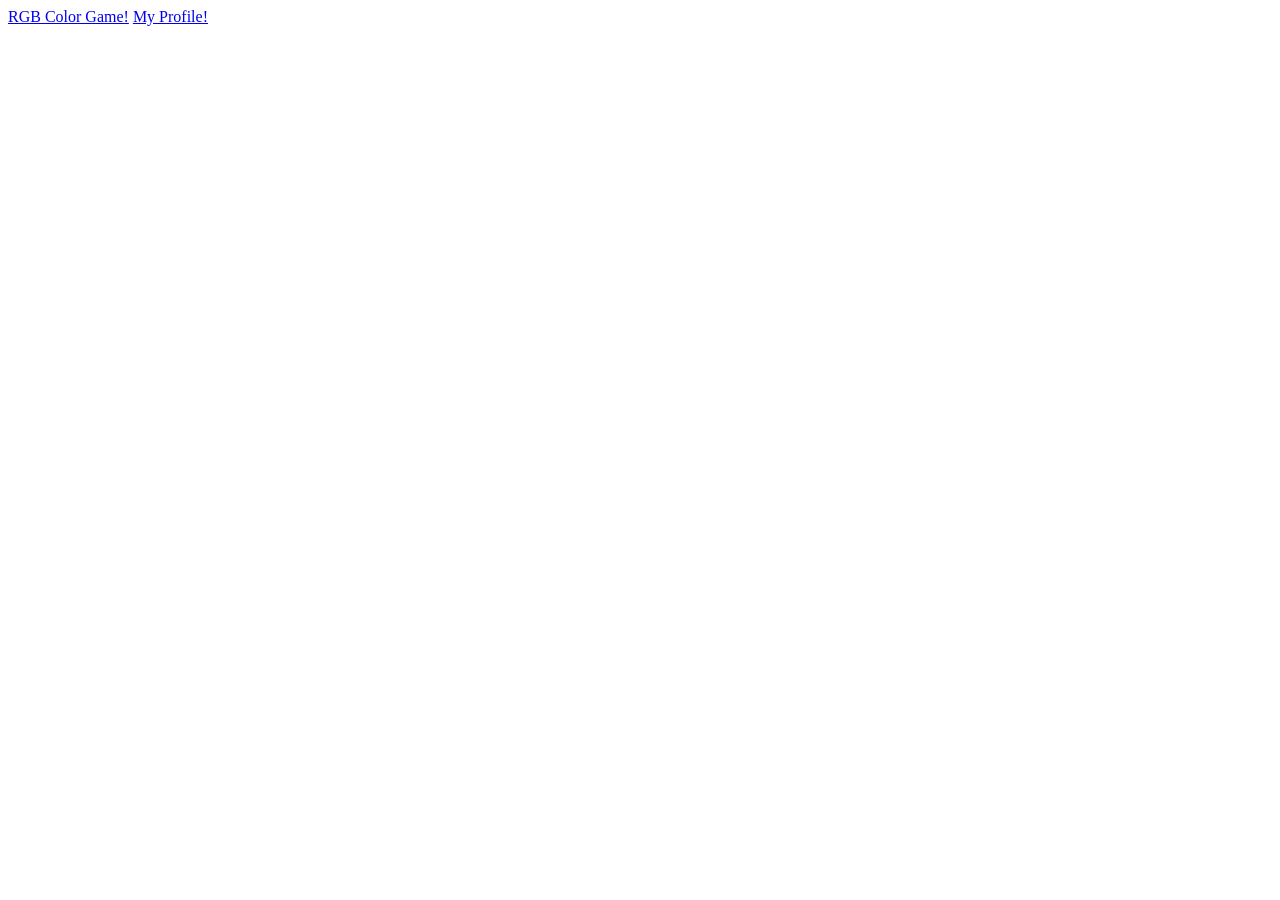
==== index.html @ f54cb13e "add link to resume.html" ====
<!DOCTYPE html>
<html>
<head>
	<title>Mayank Yadav's webpage</title>
</head>
<body>
	<a href = "https://codemayank.github.io/colorgame/colorgame.html">RGB Color Game!</a>
	<a href = "https://codemayank.github.io/resume/resume.html">My Profile!</a>
</body>
</html>
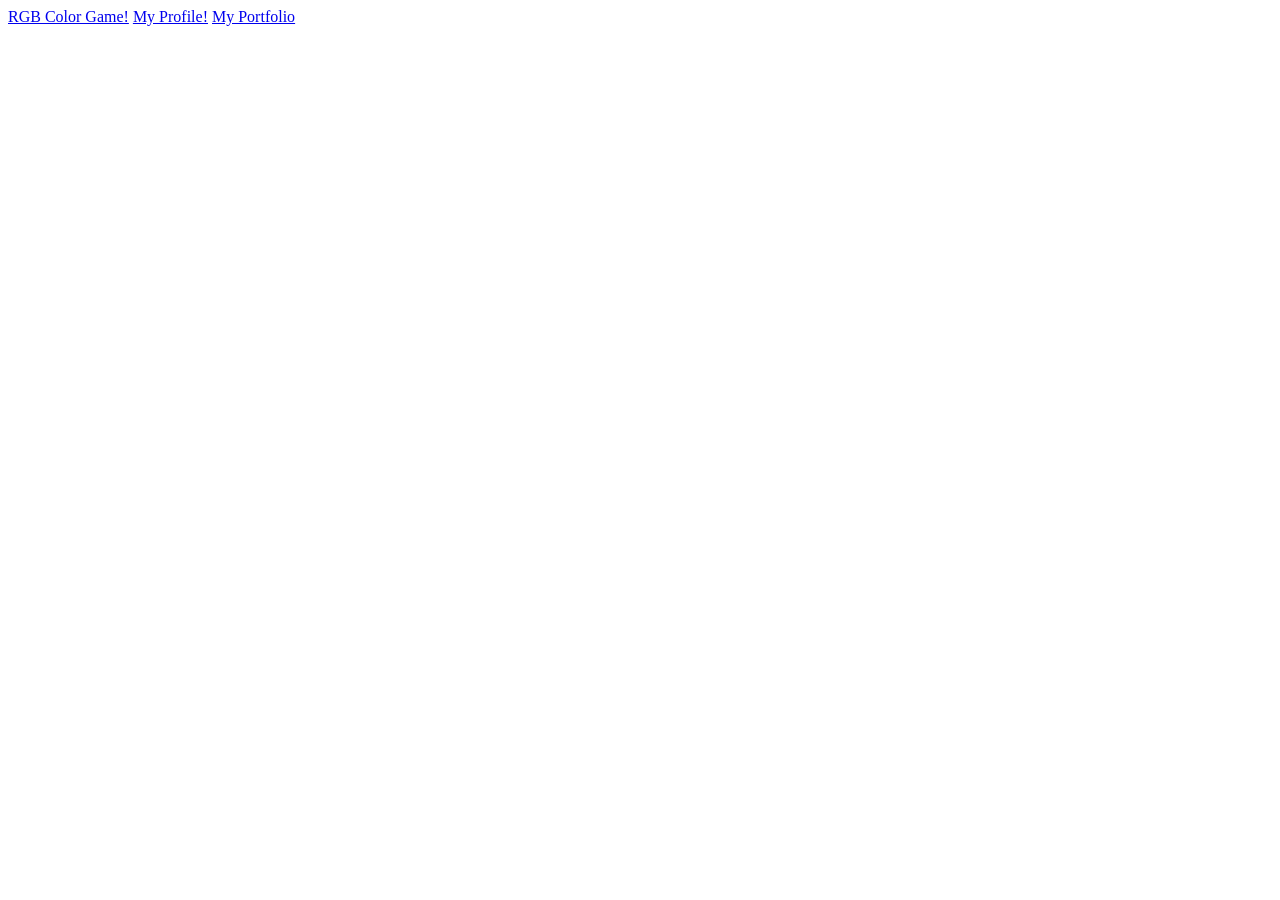
==== commit 4a771aa7: "Add portfolio" ====
--- a/index.html
+++ b/index.html
@@ -6,5 +6,6 @@
 <body>
 	<a href = "https://codemayank.github.io/colorgame/colorgame.html">RGB Color Game!</a>
 	<a href = "https://codemayank.github.io/resume/resume.html">My Profile!</a>
+	<a href = "https://codemayank.github.io/mayank-portfolio/index.html">My Portfolio</a>
 </body>
 </html>
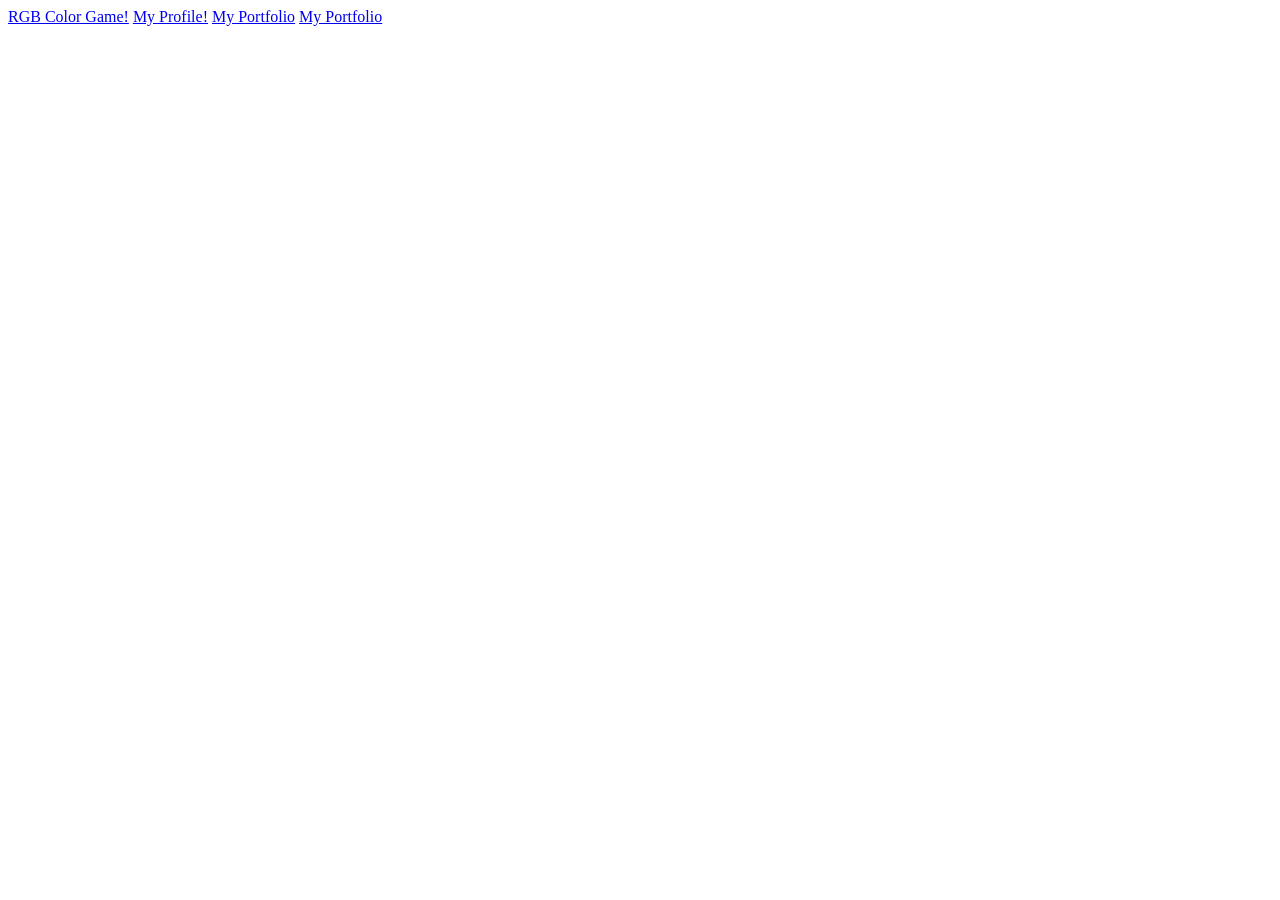
==== commit 31e4f1bb: "Update index.html" ====
--- a/index.html
+++ b/index.html
@@ -7,5 +7,6 @@
 	<a href = "https://codemayank.github.io/colorgame/colorgame.html">RGB Color Game!</a>
 	<a href = "https://codemayank.github.io/resume/resume.html">My Profile!</a>
 	<a href = "https://codemayank.github.io/mayank-portfolio/index.html">My Portfolio</a>
+	<a href = "https://codemayank.github.io/asoiaf-almanac/index.html">My Portfolio</a>
 </body>
 </html>
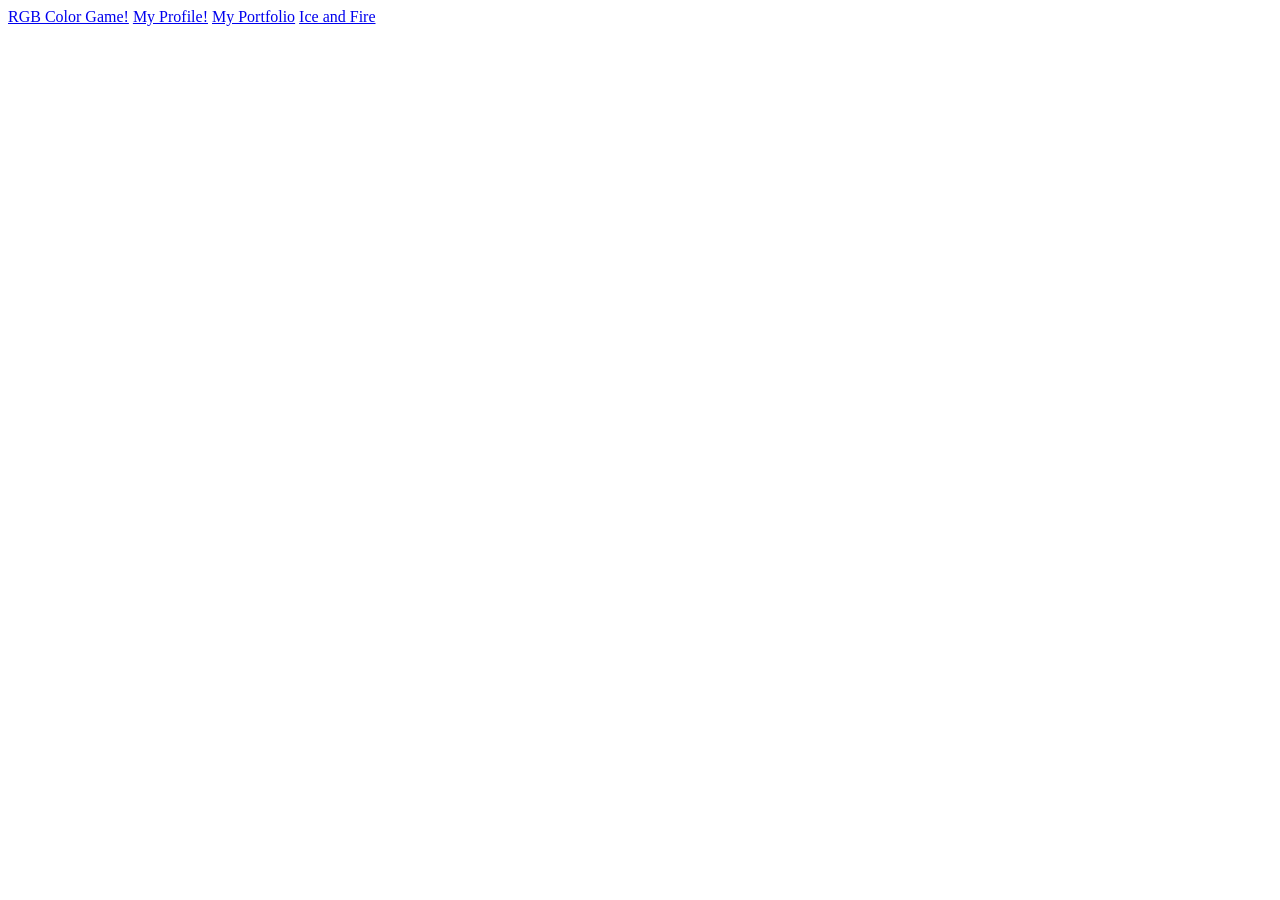
==== commit b7c0f9c4: "Update index.html" ====
--- a/index.html
+++ b/index.html
@@ -7,6 +7,6 @@
 	<a href = "https://codemayank.github.io/colorgame/colorgame.html">RGB Color Game!</a>
 	<a href = "https://codemayank.github.io/resume/resume.html">My Profile!</a>
 	<a href = "https://codemayank.github.io/mayank-portfolio/index.html">My Portfolio</a>
-	<a href = "https://codemayank.github.io/asoiaf-almanac/index.html">My Portfolio</a>
+	<a href = "https://codemayank.github.io/asoiaf-almanac/index.html">Ice and Fire</a>
 </body>
 </html>
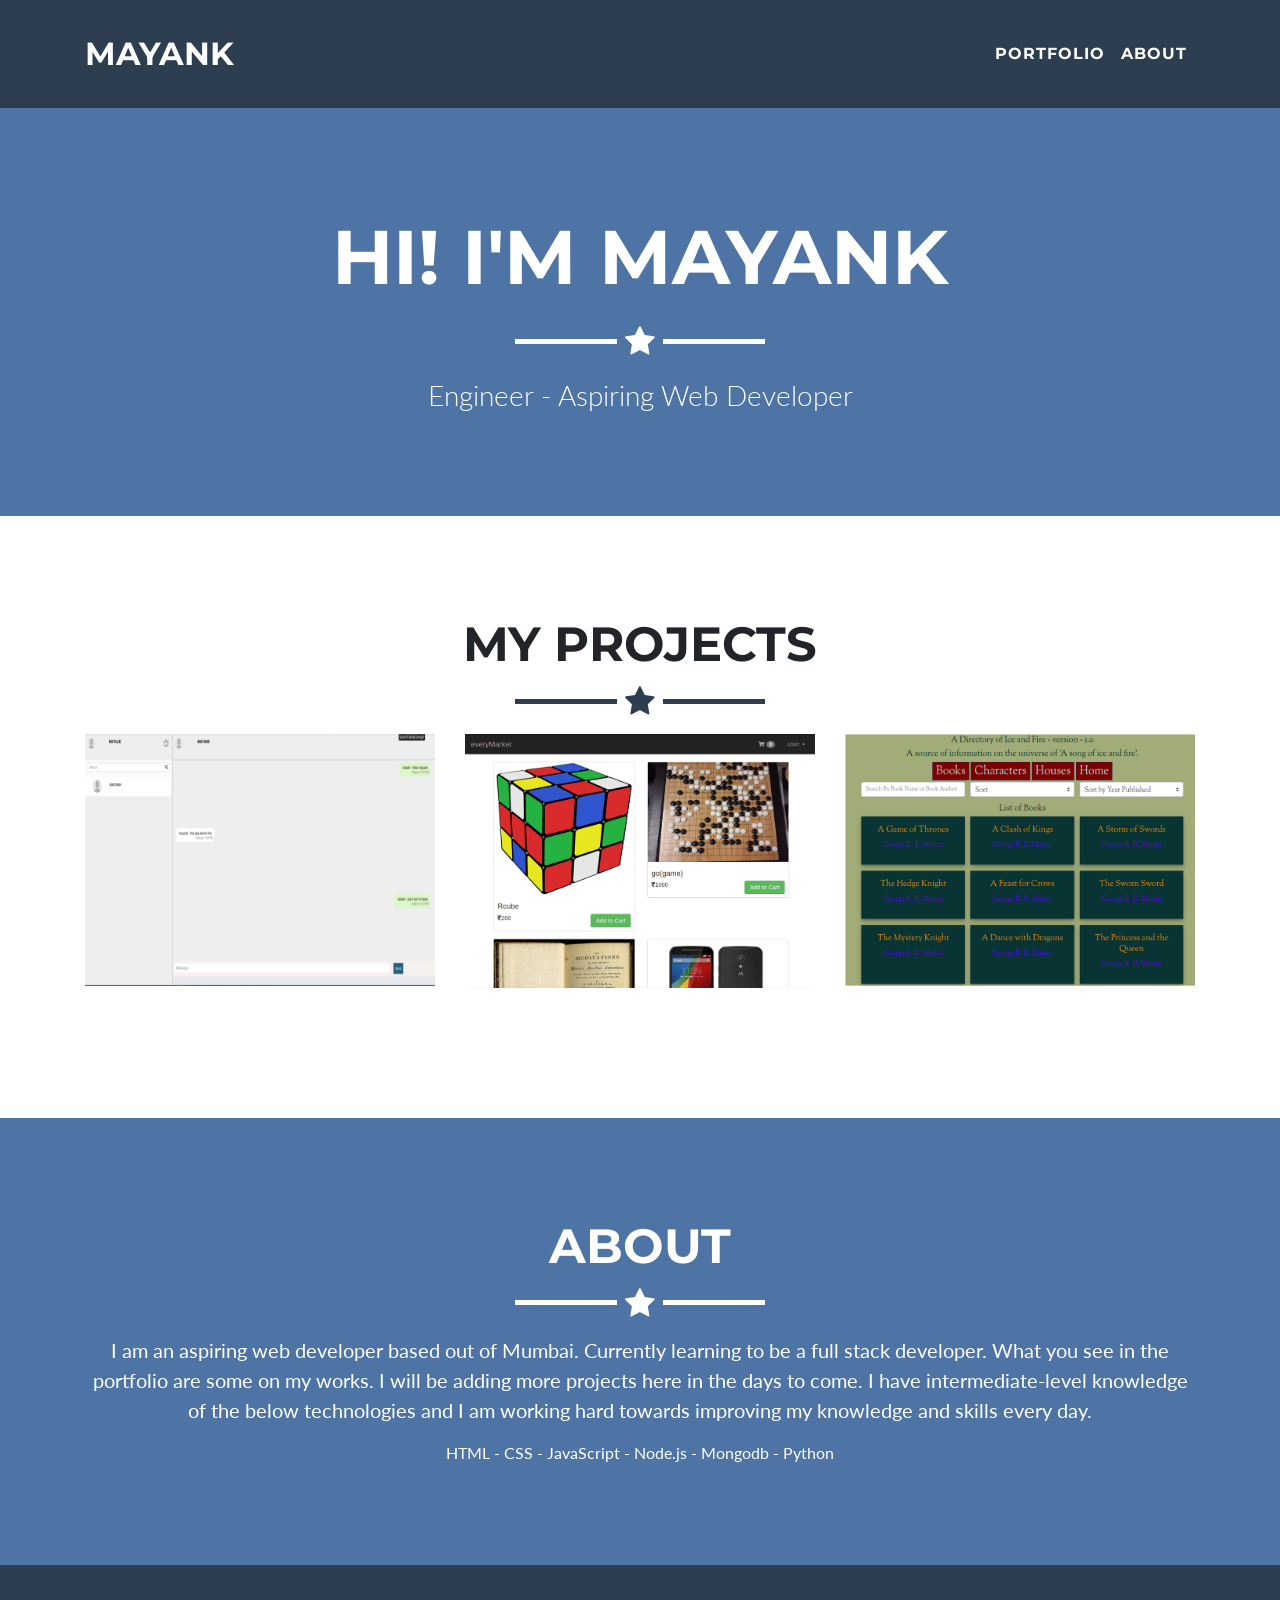
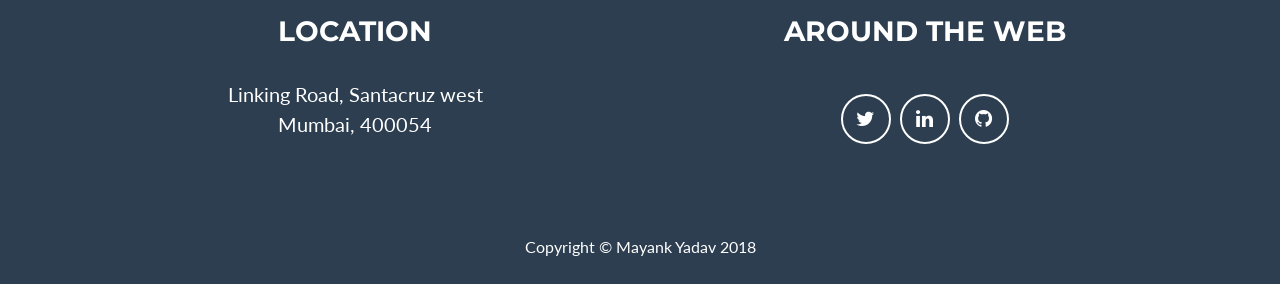
==== commit 06cda91b: "change portfolio" ====
--- a/index.html
+++ b/index.html
@@ -1,12 +1,182 @@
 <!DOCTYPE html>
-<html>
-<head>
-	<title>Mayank Yadav's webpage</title>
-</head>
-<body>
-	<a href = "https://codemayank.github.io/colorgame/colorgame.html">RGB Color Game!</a>
-	<a href = "https://codemayank.github.io/resume/resume.html">My Profile!</a>
-	<a href = "https://codemayank.github.io/mayank-portfolio/index.html">My Portfolio</a>
-	<a href = "https://codemayank.github.io/asoiaf-almanac/index.html">Ice and Fire</a>
-</body>
+<html lang="en">
+
+  <head>
+
+    <meta charset="utf-8">
+    <meta name="viewport" content="width=device-width, initial-scale=1, shrink-to-fit=no">
+    <meta name="description" content="">
+    <meta name="author" content="">
+
+    <title>Mayank Yadav - Portfolio</title>
+
+    <!-- Bootstrap core CSS -->
+    <link href="mayank-portfolio/vendor/bootstrap/css/bootstrap.min.css" rel="stylesheet">
+
+    <!-- Custom fonts for this template -->
+    <link href="mayank-portfolio/vendor/font-awesome/css/font-awesome.min.css" rel="stylesheet" type="text/css">
+    <link href="https://fonts.googleapis.com/css?family=Montserrat:400,700" rel="stylesheet" type="text/css">
+    <link href="https://fonts.googleapis.com/css?family=Lato:400,700,400italic,700italic" rel="stylesheet" type="text/css">
+
+    <!-- Custom styles for this template -->
+    <link href="mayank-portfolio/css/freelancer(1).min.css" rel="stylesheet">
+
+  </head>
+
+  <body id="page-top">
+
+    <!-- Navigation -->
+    <nav class="navbar navbar-expand-lg navbar-light fixed-top" id="mainNav">
+      <div class="container">
+        <a class="navbar-brand js-scroll-trigger" href="#page-top">Mayank</a>
+        <button class="navbar-toggler navbar-toggler-right" type="button" data-toggle="collapse" data-target="#navbarResponsive" aria-controls="navbarResponsive" aria-expanded="false" aria-label="Toggle navigation">
+          <i class="fa fa-bars"></i>
+        </button>
+        <div class="collapse navbar-collapse" id="navbarResponsive">
+          <ul class="navbar-nav ml-auto">
+            <li class="nav-item">
+              <a class="nav-link js-scroll-trigger" href="#portfolio">Portfolio</a>
+            </li>
+            <li class="nav-item">
+              <a class="nav-link js-scroll-trigger" href="#about">About</a>
+            </li>
+          </ul>
+        </div>
+      </div>
+    </nav>
+
+    <!-- Header -->
+    <header class="masthead">
+      <div class="container">
+        <div class="intro-text">
+          <span class="name">Hi! I'm Mayank</span>
+          <hr class="star-light">
+          <span class="skills">Engineer - Aspiring Web Developer</span>
+        </div>
+      </div>
+    </header>
+
+    <!-- Portfolio Grid Section -->
+    <section id="portfolio">
+      <div class="container">
+        <h2 class="text-center">My Projects</h2>
+        <hr class="star-primary">
+        <div class="row">
+          <div class="col-sm-4 portfolio-item">
+            <a class="portfolio-link" href="https://gentle-badlands-63404.herokuapp.com">
+              <div class="caption">
+                <div class="caption-content">
+                  <p>Conversations - Real Time Chat App</p>
+                  <span class="skills">Node.js - Mongodb - Socket.io - Angular.js</span>
+                </div>
+              </div>
+              <img class="img-fluid" src="mayank-portfolio/img/portfolio/Conversations.png" alt="conversations">
+            </a>
+          </div>
+          <div class="col-sm-4 portfolio-item">
+            <a class="portfolio-link" href="https://dry-inlet-22335.herokuapp.com/">
+              <div class="caption">
+                <div class="caption-content">
+                    <p>everyMarket - e-commerce Website</p>
+                    <span class="skills">Node.js - Mongodb - ejs</span>
+                </div>
+              </div>
+              <img class="img-fluid" src="mayank-portfolio/img/portfolio/everyMarket.png" alt="everyMarket">
+            </a>
+          </div>
+          <div class="col-sm-4 portfolio-item">
+            <a class="portfolio-link" href="https://codemayank.github.io/asoiaf-almanac/index.html">
+              <div class="caption">
+                <div class="caption-content">
+                    <p>Directory of 'A Song of Ice and Fire'</p>
+                    <span class="skills">Angular.js - HTML - CSS</span>
+                </div>
+              </div>
+              <img class="img-fluid" src="mayank-portfolio/img/portfolio/asoiaf.png" alt="asoaif">
+            </a>
+          </div>
+        </div>
+      </div>
+    </section>
+
+    <!-- About Section -->
+    <section class="success" id="about">
+      <div class="container">
+        <h2 class="text-center">About</h2>
+        <hr class="star-light">
+        <div class="row">
+          <div class="col-lg-12 justify text-center">
+            <p>I am an aspiring web developer based out of Mumbai. Currently learning to be a full stack developer. What you see in the portfolio are some on my works. I will be adding more projects here in the days to come. I have intermediate-level knowledge of the below technologies and I am working hard towards improving my knowledge and skills every day.</p>
+            <span class="skills">HTML - CSS - JavaScript - Node.js - Mongodb - Python</span>
+          </div>
+        </div>
+      </div>
+    </section>
+
+    <!-- Footer -->
+    <footer class="text-center">
+      <div class="footer-above">
+        <div class="container">
+          <div class="row">
+            <div class="footer-col col-md-6">
+              <h3>Location</h3>
+              <p>Linking Road, Santacruz west
+                <br>Mumbai, 400054</p>
+            </div>
+            <div class="footer-col col-md-6">
+              <h3>Around the Web</h3>
+              <ul class="list-inline">
+                <li class="list-inline-item">
+                  <a class="btn-social btn-outline" href="https://twitter.com/ma112">
+                    <i class="fa fa-fw fa-twitter"></i>
+                  </a>
+                </li>
+                <li class="list-inline-item">
+                  <a class="btn-social btn-outline" href="https://www.linkedin.com/in/mayank-yadav-a9493b34">
+                    <i class="fa fa-fw fa-linkedin"></i>
+                  </a>
+                </li>
+                <li class="list-inline-item">
+                  <a class="btn-social btn-outline" href="https://github.com/codemayank">
+                    <i class="fa fa-fw fa-github"></i>
+                  </a>
+                </li>
+              </ul>
+            </div>
+        </div>
+      </div>
+      <div class="footer-below">
+        <div class="container">
+          <div class="row">
+            <div class="col-lg-12">
+              Copyright &copy; Mayank Yadav 2018
+            </div>
+          </div>
+        </div>
+      </div>
+    </footer>
+
+    <!-- Scroll to Top Button (Only visible on small and extra-small screen sizes) -->
+    <div class="scroll-top d-lg-none">
+      <a class="btn btn-primary js-scroll-trigger" href="#page-top">
+        <i class="fa fa-chevron-up"></i>
+      </a>
+    </div>
+
+    <!-- Bootstrap core JavaScript -->
+    <script src="mayank-portfolio/vendor/jquery/jquery.min.js"></script>
+    <script src="mayank-portfolio/vendor/bootstrap/js/bootstrap.bundle.min.js"></script>
+
+    <!-- Plugin JavaScript -->
+    <script src="mayank-portfolio/vendor/jquery-easing/jquery.easing.min.js"></script>
+
+    <!-- Contact Form JavaScript -->
+    <script src="mayank-portfolio/js/jqBootstrapValidation.js"></script>
+    <script src="mayank-portfolio/js/contact_me.js"></script>
+
+    <!-- Custom scripts for this template -->
+    <script src="mayank-portfolio/js/freelancer.min.js"></script>
+
+  </body>
+
 </html>
--- a/mayank-portfolio/css/freelancer(1).min.css
+++ b/mayank-portfolio/css/freelancer(1).min.css
@@ -0,0 +1,5 @@
+/*!
+ * Start Bootstrap - Freelancer v4.0.0-beta.2 (https://startbootstrap.com/template-overviews/freelancer)
+ * Copyright 2013-2017 Start Bootstrap
+ * Licensed under MIT (https://github.com/BlackrockDigital/startbootstrap-freelancer/blob/master/LICENSE)
+ */body{font-family:Lato,'Helvetica Neue',Helvetica,Arial,sans-serif;overflow-x:hidden}p{font-size:20px}p.small{font-size:16px}a,a.active,a:active,a:focus,a:hover{color:#25B7FF;outline:0}h1,h2,h3,h4,h5,h6{font-family:Montserrat,'Helvetica Neue',Helvetica,Arial,sans-serif;font-weight:700;text-transform:uppercase}hr.star-light,hr.star-primary{max-width:250px;margin:25px auto 30px;padding:0;text-align:center;border:none;border-top:solid 5px}hr.star-light:after,hr.star-primary:after{font-family:FontAwesome;font-size:2em;position:relative;top:-.8em;display:inline-block;padding:0 .25em;content:'\f005'}#mainNav,header.masthead .intro-text .name{font-family:Montserrat,'Helvetica Neue',Helvetica,Arial,sans-serif;font-weight:700;text-transform:uppercase}hr.star-light{border-color:#fff}hr.star-light:after{color:#fff;background-color:#4E74A6}hr.star-primary{border-color:#2C3E50}hr.star-primary:after{color:#2C3E50;background-color:#fff}#mainNav .navbar-brand.active,#mainNav .navbar-brand:active,#mainNav .navbar-brand:focus,#mainNav .navbar-brand:hover,#mainNav .navbar-nav li.nav-item a.nav-link,section.success{color:#fff}.img-centered{margin:0 auto}section{padding:100px 0}section h2{font-size:3em;margin:0}section.success{background:#4E74A6}@media (max-width:767px){section{padding:75px 0}section.first{padding-top:75px}}.scroll-top{position:fixed;z-index:1049;right:2%;bottom:2%;width:50px;height:50px}.scroll-top .btn{font-size:16px;line-height:28px;width:50px;height:50px;text-align:center;border-radius:100%}.scroll-top .btn:focus{outline:0}#mainNav{border:none;background:#2C3E50}#mainNav a:focus{outline:0}#mainNav .navbar-brand{font-size:1.1rem;color:#fff}#mainNav .navbar-nav{letter-spacing:1px}#mainNav .navbar-nav li.nav-item a.nav-link:hover{color:#4E74A6;outline:0}#mainNav .navbar-nav li.nav-item a.nav-link:active,#mainNav .navbar-nav li.nav-item a.nav-link:focus{color:#fff}#mainNav .navbar-toggler{font-size:14px;padding:11px;text-transform:uppercase;color:#fff;border-color:#fff}#mainNav .navbar-toggler:focus,#mainNav .navbar-toggler:hover{color:#fff;border-color:#4E74A6;background-color:#4E74A6}@media (min-width:992px){#mainNav{padding-top:25px;padding-bottom:25px;-webkit-transition:padding-top .3s,padding-bottom .3s;-moz-transition:padding-top .3s,padding-bottom .3s;transition:padding-top .3s,padding-bottom .3s}#mainNav .navbar-brand{font-size:2em;-webkit-transition:all .3s;-moz-transition:all .3s;transition:all .3s}#mainNav .navbar-nav>li.nav-item>a.nav-link.active{color:#fff;border-radius:3px;background:#25B7FF}#mainNav .navbar-nav>li.nav-item>a.nav-link.active:active,#mainNav .navbar-nav>li.nav-item>a.nav-link.active:focus,#mainNav .navbar-nav>li.nav-item>a.nav-link.active:hover{color:#fff;background:#25B7FF}#mainNav.navbar-shrink{padding-top:10px;padding-bottom:10px}#mainNav.navbar-shrink .navbar-brand{font-size:1.5em}}header.masthead{padding-top:100px;padding-bottom:50px;text-align:center;color:#fff;background:#4E74A6}header.masthead img{display:block;margin:0 auto 20px}header.masthead .intro-text .name{font-size:2em; display:block}header.masthead .intro-text .skills{font-size:1.25em;font-weight:300}@media (min-width:768px){header.masthead{padding-top:200px;padding-bottom:100px}header.masthead .intro-text .name{font-size:4.75em}header.masthead .intro-text .skills{font-size:1.75em}}#portfolio .portfolio-item{right:0;margin:0 0 15px}#portfolio .portfolio-item .portfolio-link{position:relative;display:block;max-width:400px;margin:0 auto;cursor:pointer}#portfolio .portfolio-item .portfolio-link .caption{position:absolute;width:100%;height:100%;-webkit-transition:all ease .5s;-moz-transition:all ease .5s;transition:all ease .5s;opacity:0;background:rgba(24,188,156,.9)}#portfolio .portfolio-item .portfolio-link .caption:hover{opacity:1}#portfolio .portfolio-item .portfolio-link .caption .caption-content{font-size:20px;position:absolute;top:50%;width:100%;height:20px;margin-top:-12px;text-align:center;color:#fff}#portfolio .portfolio-item .portfolio-link .caption .caption-content i{margin-top:-12px}#portfolio .portfolio-item .portfolio-link .caption .caption-content h3,#portfolio .portfolio-item .portfolio-link .caption .caption-content h4{margin:0}#portfolio *{z-index:2}@media (min-width:767px){#portfolio .portfolio-item{margin:0 0 30px}}.portfolio-modal .modal-dialog{max-width:100%;min-height:100%;margin:0;padding:0;text-align:center;border:none;border-radius:0;background-clip:border-box;-webkit-box-shadow:none;box-shadow:none}.portfolio-modal .modal-dialog .modal-content{padding:100px 0;border:0;border-radius:0}.portfolio-modal .modal-dialog .modal-content h2{font-size:3em;margin:0}.portfolio-modal .modal-dialog .modal-content img{margin-bottom:30px}.portfolio-modal .modal-dialog .modal-content .item-details{margin:30px 0}.portfolio-modal .close-modal{position:absolute;top:25px;right:25px;width:75px;height:75px;cursor:pointer;background-color:transparent}.portfolio-modal .close-modal:hover{opacity:.3}.portfolio-modal .close-modal .lr{z-index:1051;width:1px;height:75px;margin-left:35px;-webkit-transform:rotate(45deg);-ms-transform:rotate(45deg);transform:rotate(45deg);background-color:#2C3E50}.portfolio-modal .close-modal .lr .rl{z-index:1052;width:1px;height:75px;-webkit-transform:rotate(90deg);-ms-transform:rotate(90deg);transform:rotate(90deg);background-color:#2C3E50}.portfolio-modal .modal-backdrop{display:none;opacity:0}.floating-label-form-group{position:relative;margin-bottom:0;padding-bottom:.5em;border-bottom:1px solid #eee}.floating-label-form-group input,.floating-label-form-group textarea{font-size:1.5em;position:relative;z-index:1;padding-right:0;padding-left:0;resize:none;border:none;border-radius:0;background:0 0;box-shadow:none!important}.floating-label-form-group label{font-size:.85em;line-height:1.764705882em;position:relative;z-index:0;top:2em;display:block;margin:0;-webkit-transition:top .3s ease,opacity .3s ease;-moz-transition:top .3s ease,opacity .3s ease;-ms-transition:top .3s ease,opacity .3s ease;transition:top .3s ease,opacity .3s ease;vertical-align:middle;vertical-align:baseline;opacity:0}.floating-label-form-group:not(:first-child){padding-left:14px;border-left:1px solid #eee}.floating-label-form-group-with-value label{top:0;opacity:1}.floating-label-form-group-with-focus label{color:#18BC9C}form .row:first-child .floating-label-form-group{border-top:1px solid #eee}footer{color:#fff}footer h3{margin-bottom:30px}footer .footer-above{padding-top:50px;background-color:#2C3E50}footer .footer-col{margin-bottom:50px}footer .footer-below{padding:25px 0;background-color:#2c3e50}.btn-outline{font-size:20px;margin-top:15px;transition:all .3s ease-in-out;color:#fff;border:2px solid #fff;background:0 0}.btn-outline.active,.btn-outline:active,.btn-outline:focus,.btn-outline:hover{color:#18BC9C;border:2px solid #fff;background:#fff}.btn-primary.active,.btn-primary:active,.btn-success.active,.btn-success:active,.open>.btn-primary.dropdown-toggle,.open>.btn-success.dropdown-toggle{background-image:none}.btn-primary{font-weight:700;color:#fff;border-color:#2C3E50;background-color:#2C3E50}.btn-primary.focus,.btn-primary:focus{color:#fff;border-color:#000;background-color:#1a252f}.btn-primary.active,.btn-primary:active,.btn-primary:hover,.open>.btn-primary.dropdown-toggle{color:#fff;border-color:#161f29;background-color:#1a252f}.btn-primary.active.focus,.btn-primary.active:focus,.btn-primary.active:hover,.btn-primary:active.focus,.btn-primary:active:focus,.btn-primary:active:hover,.open>.btn-primary.dropdown-toggle.focus,.open>.btn-primary.dropdown-toggle:focus,.open>.btn-primary.dropdown-toggle:hover{color:#fff;border-color:#000;background-color:#0d1318}.btn-primary.disabled.focus,.btn-primary.disabled:focus,.btn-primary.disabled:hover,.btn-primary[disabled].focus,.btn-primary[disabled]:focus,.btn-primary[disabled]:hover,fieldset[disabled] .btn-primary.focus,fieldset[disabled] .btn-primary:focus,fieldset[disabled] .btn-primary:hover{border-color:#2C3E50;background-color:#2C3E50}.btn-primary .badge{color:#2C3E50;background-color:#fff}.btn-success{font-weight:700;color:#fff;border-color:#18BC9C;background-color:#18BC9C}.btn-success.focus,.btn-success:focus{color:#fff;border-color:#0a4b3e;background-color:#128f76}.btn-success.active,.btn-success:active,.btn-success:hover,.open>.btn-success.dropdown-toggle{color:#fff;border-color:#11866f;background-color:#128f76}.btn-success.active.focus,.btn-success.active:focus,.btn-success.active:hover,.btn-success:active.focus,.btn-success:active:focus,.btn-success:active:hover,.open>.btn-success.dropdown-toggle.focus,.open>.btn-success.dropdown-toggle:focus,.open>.btn-success.dropdown-toggle:hover{color:#fff;border-color:#0a4b3e;background-color:#0e6f5c}.btn-success.disabled.focus,.btn-success.disabled:focus,.btn-success.disabled:hover,.btn-success[disabled].focus,.btn-success[disabled]:focus,.btn-success[disabled]:hover,fieldset[disabled] .btn-success.focus,fieldset[disabled] .btn-success:focus,fieldset[disabled] .btn-success:hover{border-color:#18BC9C;background-color:#18BC9C}.btn-success .badge{color:#18BC9C;background-color:#fff}.btn-social{font-size:20px;line-height:45px;display:inline-block;width:50px;height:50px;text-align:center;border:2px solid #fff;border-radius:100%}.btn.active,.btn:active,.btn:focus{outline:0}
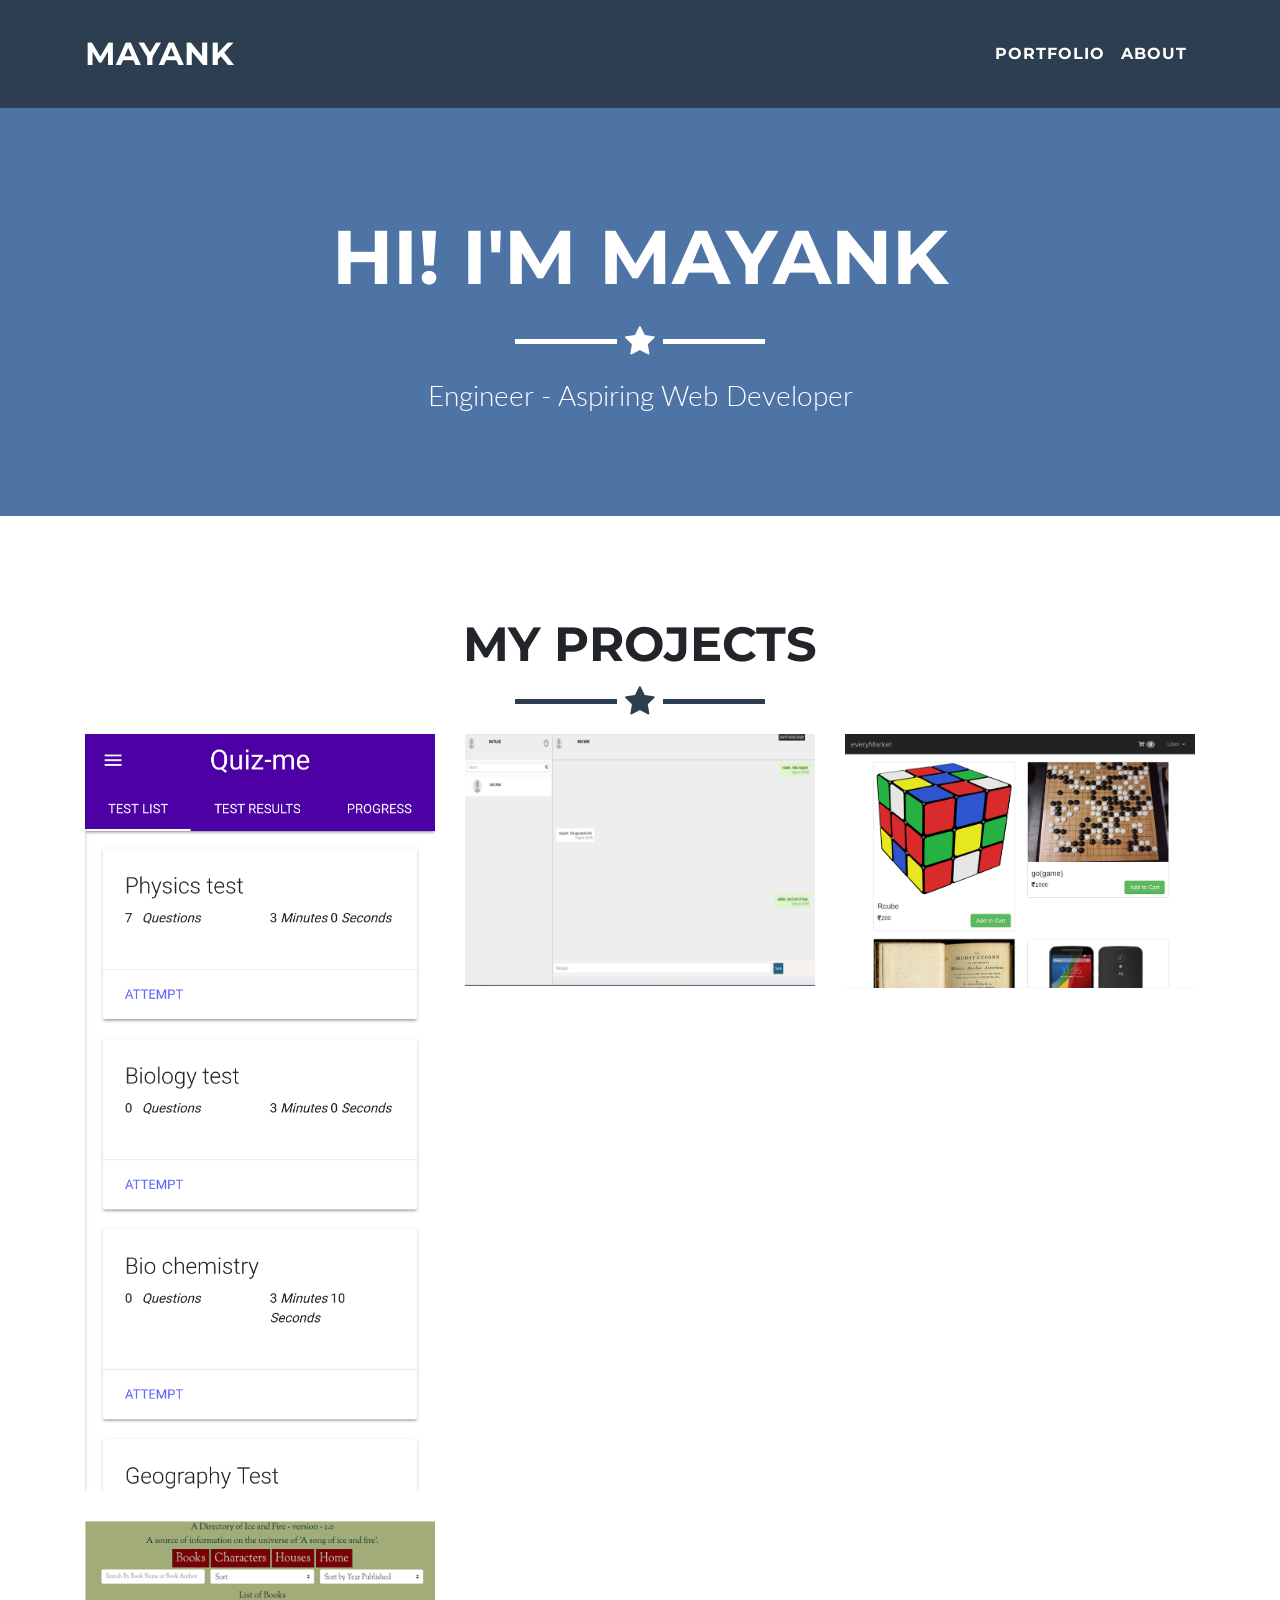
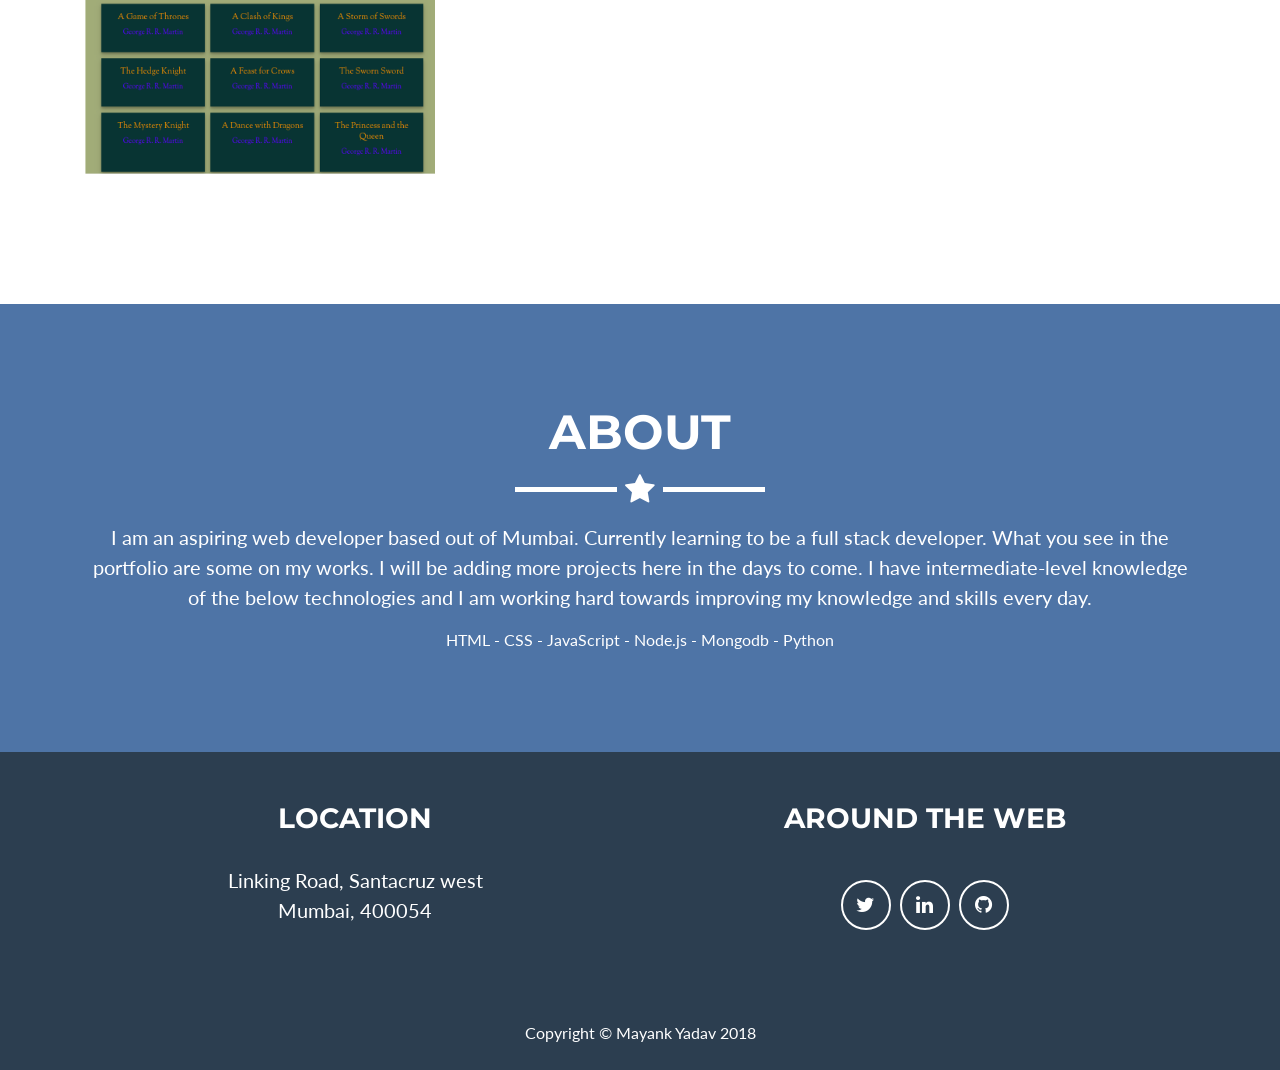
==== commit b221b4c8: "add link to Quiz-me" ====
--- a/index.html
+++ b/index.html
@@ -1,148 +1,162 @@
 <!DOCTYPE html>
 <html lang="en">
 
-  <head>
+<head>
 
-    <meta charset="utf-8">
-    <meta name="viewport" content="width=device-width, initial-scale=1, shrink-to-fit=no">
-    <meta name="description" content="">
-    <meta name="author" content="">
+  <meta charset="utf-8">
+  <meta name="viewport" content="width=device-width, initial-scale=1, shrink-to-fit=no">
+  <meta name="description" content="">
+  <meta name="author" content="">
 
-    <title>Mayank Yadav - Portfolio</title>
+  <title>Mayank Yadav - Portfolio</title>
 
-    <!-- Bootstrap core CSS -->
-    <link href="mayank-portfolio/vendor/bootstrap/css/bootstrap.min.css" rel="stylesheet">
+  <!-- Bootstrap core CSS -->
+  <link href="mayank-portfolio/vendor/bootstrap/css/bootstrap.min.css" rel="stylesheet">
 
-    <!-- Custom fonts for this template -->
-    <link href="mayank-portfolio/vendor/font-awesome/css/font-awesome.min.css" rel="stylesheet" type="text/css">
-    <link href="https://fonts.googleapis.com/css?family=Montserrat:400,700" rel="stylesheet" type="text/css">
-    <link href="https://fonts.googleapis.com/css?family=Lato:400,700,400italic,700italic" rel="stylesheet" type="text/css">
+  <!-- Custom fonts for this template -->
+  <link href="mayank-portfolio/vendor/font-awesome/css/font-awesome.min.css" rel="stylesheet" type="text/css">
+  <link href="https://fonts.googleapis.com/css?family=Montserrat:400,700" rel="stylesheet" type="text/css">
+  <link href="https://fonts.googleapis.com/css?family=Lato:400,700,400italic,700italic" rel="stylesheet" type="text/css">
 
-    <!-- Custom styles for this template -->
-    <link href="mayank-portfolio/css/freelancer(1).min.css" rel="stylesheet">
+  <!-- Custom styles for this template -->
+  <link href="mayank-portfolio/css/freelancer(1).min.css" rel="stylesheet">
 
-  </head>
+</head>
 
-  <body id="page-top">
+<body id="page-top">
 
-    <!-- Navigation -->
-    <nav class="navbar navbar-expand-lg navbar-light fixed-top" id="mainNav">
-      <div class="container">
-        <a class="navbar-brand js-scroll-trigger" href="#page-top">Mayank</a>
-        <button class="navbar-toggler navbar-toggler-right" type="button" data-toggle="collapse" data-target="#navbarResponsive" aria-controls="navbarResponsive" aria-expanded="false" aria-label="Toggle navigation">
-          <i class="fa fa-bars"></i>
-        </button>
-        <div class="collapse navbar-collapse" id="navbarResponsive">
-          <ul class="navbar-nav ml-auto">
-            <li class="nav-item">
-              <a class="nav-link js-scroll-trigger" href="#portfolio">Portfolio</a>
-            </li>
-            <li class="nav-item">
-              <a class="nav-link js-scroll-trigger" href="#about">About</a>
-            </li>
-          </ul>
+  <!-- Navigation -->
+  <nav class="navbar navbar-expand-lg navbar-light fixed-top" id="mainNav">
+    <div class="container">
+      <a class="navbar-brand js-scroll-trigger" href="#page-top">Mayank</a>
+      <button class="navbar-toggler navbar-toggler-right" type="button" data-toggle="collapse" data-target="#navbarResponsive"
+        aria-controls="navbarResponsive" aria-expanded="false" aria-label="Toggle navigation">
+        <i class="fa fa-bars"></i>
+      </button>
+      <div class="collapse navbar-collapse" id="navbarResponsive">
+        <ul class="navbar-nav ml-auto">
+          <li class="nav-item">
+            <a class="nav-link js-scroll-trigger" href="#portfolio">Portfolio</a>
+          </li>
+          <li class="nav-item">
+            <a class="nav-link js-scroll-trigger" href="#about">About</a>
+          </li>
+        </ul>
+      </div>
+    </div>
+  </nav>
+
+  <!-- Header -->
+  <header class="masthead">
+    <div class="container">
+      <div class="intro-text">
+        <span class="name">Hi! I'm Mayank</span>
+        <hr class="star-light">
+        <span class="skills">Engineer - Aspiring Web Developer</span>
+      </div>
+    </div>
+  </header>
+
+  <!-- Portfolio Grid Section -->
+  <section id="portfolio">
+    <div class="container">
+      <h2 class="text-center">My Projects</h2>
+      <hr class="star-primary">
+      <div class="row">
+        <div class="col-sm-4 portfolio-item">
+          <a class="portfolio-link" href="https://secure-shelf-28402.herokuapp.com/#!/">
+            <div class="caption">
+              <div class="caption-content">
+                <p>Quiz me- Real Time Test Taking app.</p>
+                <span class="skills">Node.js - Mongodb - Socket.io - Angular.js-MaterializeCSS</span>
+              </div>
+            </div>
+            <img class="img-fluid" src="./mayank-portfolio/img/portfolio/Quiz-me.png" alt="conversations" width="900" height="650">
+          </a>
+        </div>
+        <div class="col-sm-4 portfolio-item">
+          <a class="portfolio-link" href="https://gentle-badlands-63404.herokuapp.com">
+            <div class="caption">
+              <div class="caption-content">
+                <p>Conversations - Real Time Chat App</p>
+                <span class="skills">Node.js - Mongodb - Socket.io - Angular.js</span>
+              </div>
+            </div>
+            <img class="img-fluid" src="mayank-portfolio/img/portfolio/Conversations.png" alt="conversations">
+          </a>
+        </div>
+        <div class="col-sm-4 portfolio-item">
+          <a class="portfolio-link" href="https://dry-inlet-22335.herokuapp.com/">
+            <div class="caption">
+              <div class="caption-content">
+                <p>everyMarket - e-commerce Website</p>
+                <span class="skills">Node.js - Mongodb - ejs</span>
+              </div>
+            </div>
+            <img class="img-fluid" src="mayank-portfolio/img/portfolio/everyMarket.png" alt="everyMarket">
+          </a>
+        </div>
+        <div class="col-sm-4 portfolio-item">
+          <a class="portfolio-link" href="https://codemayank.github.io/asoiaf-almanac/index.html">
+            <div class="caption">
+              <div class="caption-content">
+                <p>Directory of 'A Song of Ice and Fire'</p>
+                <span class="skills">Angular.js - HTML - CSS</span>
+              </div>
+            </div>
+            <img class="img-fluid" src="mayank-portfolio/img/portfolio/asoiaf.png" alt="asoaif">
+          </a>
         </div>
       </div>
-    </nav>
+    </div>
+  </section>
 
-    <!-- Header -->
-    <header class="masthead">
-      <div class="container">
-        <div class="intro-text">
-          <span class="name">Hi! I'm Mayank</span>
-          <hr class="star-light">
-          <span class="skills">Engineer - Aspiring Web Developer</span>
+  <!-- About Section -->
+  <section class="success" id="about">
+    <div class="container">
+      <h2 class="text-center">About</h2>
+      <hr class="star-light">
+      <div class="row">
+        <div class="col-lg-12 justify text-center">
+          <p>I am an aspiring web developer based out of Mumbai. Currently learning to be a full stack developer. What you see
+            in the portfolio are some on my works. I will be adding more projects here in the days to come. I have intermediate-level
+            knowledge of the below technologies and I am working hard towards improving my knowledge and skills every day.</p>
+          <span class="skills">HTML - CSS - JavaScript - Node.js - Mongodb - Python</span>
         </div>
       </div>
-    </header>
+    </div>
+  </section>
 
-    <!-- Portfolio Grid Section -->
-    <section id="portfolio">
+  <!-- Footer -->
+  <footer class="text-center">
+    <div class="footer-above">
       <div class="container">
-        <h2 class="text-center">My Projects</h2>
-        <hr class="star-primary">
         <div class="row">
-          <div class="col-sm-4 portfolio-item">
-            <a class="portfolio-link" href="https://gentle-badlands-63404.herokuapp.com">
-              <div class="caption">
-                <div class="caption-content">
-                  <p>Conversations - Real Time Chat App</p>
-                  <span class="skills">Node.js - Mongodb - Socket.io - Angular.js</span>
-                </div>
-              </div>
-              <img class="img-fluid" src="mayank-portfolio/img/portfolio/Conversations.png" alt="conversations">
-            </a>
+          <div class="footer-col col-md-6">
+            <h3>Location</h3>
+            <p>Linking Road, Santacruz west
+              <br>Mumbai, 400054</p>
           </div>
-          <div class="col-sm-4 portfolio-item">
-            <a class="portfolio-link" href="https://dry-inlet-22335.herokuapp.com/">
-              <div class="caption">
-                <div class="caption-content">
-                    <p>everyMarket - e-commerce Website</p>
-                    <span class="skills">Node.js - Mongodb - ejs</span>
-                </div>
-              </div>
-              <img class="img-fluid" src="mayank-portfolio/img/portfolio/everyMarket.png" alt="everyMarket">
-            </a>
+          <div class="footer-col col-md-6">
+            <h3>Around the Web</h3>
+            <ul class="list-inline">
+              <li class="list-inline-item">
+                <a class="btn-social btn-outline" href="https://twitter.com/ma112">
+                  <i class="fa fa-fw fa-twitter"></i>
+                </a>
+              </li>
+              <li class="list-inline-item">
+                <a class="btn-social btn-outline" href="https://www.linkedin.com/in/mayank-yadav-a9493b34">
+                  <i class="fa fa-fw fa-linkedin"></i>
+                </a>
+              </li>
+              <li class="list-inline-item">
+                <a class="btn-social btn-outline" href="https://github.com/codemayank">
+                  <i class="fa fa-fw fa-github"></i>
+                </a>
+              </li>
+            </ul>
           </div>
-          <div class="col-sm-4 portfolio-item">
-            <a class="portfolio-link" href="https://codemayank.github.io/asoiaf-almanac/index.html">
-              <div class="caption">
-                <div class="caption-content">
-                    <p>Directory of 'A Song of Ice and Fire'</p>
-                    <span class="skills">Angular.js - HTML - CSS</span>
-                </div>
-              </div>
-              <img class="img-fluid" src="mayank-portfolio/img/portfolio/asoiaf.png" alt="asoaif">
-            </a>
-          </div>
-        </div>
-      </div>
-    </section>
-
-    <!-- About Section -->
-    <section class="success" id="about">
-      <div class="container">
-        <h2 class="text-center">About</h2>
-        <hr class="star-light">
-        <div class="row">
-          <div class="col-lg-12 justify text-center">
-            <p>I am an aspiring web developer based out of Mumbai. Currently learning to be a full stack developer. What you see in the portfolio are some on my works. I will be adding more projects here in the days to come. I have intermediate-level knowledge of the below technologies and I am working hard towards improving my knowledge and skills every day.</p>
-            <span class="skills">HTML - CSS - JavaScript - Node.js - Mongodb - Python</span>
-          </div>
-        </div>
-      </div>
-    </section>
-
-    <!-- Footer -->
-    <footer class="text-center">
-      <div class="footer-above">
-        <div class="container">
-          <div class="row">
-            <div class="footer-col col-md-6">
-              <h3>Location</h3>
-              <p>Linking Road, Santacruz west
-                <br>Mumbai, 400054</p>
-            </div>
-            <div class="footer-col col-md-6">
-              <h3>Around the Web</h3>
-              <ul class="list-inline">
-                <li class="list-inline-item">
-                  <a class="btn-social btn-outline" href="https://twitter.com/ma112">
-                    <i class="fa fa-fw fa-twitter"></i>
-                  </a>
-                </li>
-                <li class="list-inline-item">
-                  <a class="btn-social btn-outline" href="https://www.linkedin.com/in/mayank-yadav-a9493b34">
-                    <i class="fa fa-fw fa-linkedin"></i>
-                  </a>
-                </li>
-                <li class="list-inline-item">
-                  <a class="btn-social btn-outline" href="https://github.com/codemayank">
-                    <i class="fa fa-fw fa-github"></i>
-                  </a>
-                </li>
-              </ul>
-            </div>
         </div>
       </div>
       <div class="footer-below">
@@ -154,29 +168,29 @@
           </div>
         </div>
       </div>
-    </footer>
+  </footer>
 
-    <!-- Scroll to Top Button (Only visible on small and extra-small screen sizes) -->
-    <div class="scroll-top d-lg-none">
-      <a class="btn btn-primary js-scroll-trigger" href="#page-top">
-        <i class="fa fa-chevron-up"></i>
-      </a>
-    </div>
+  <!-- Scroll to Top Button (Only visible on small and extra-small screen sizes) -->
+  <div class="scroll-top d-lg-none">
+    <a class="btn btn-primary js-scroll-trigger" href="#page-top">
+      <i class="fa fa-chevron-up"></i>
+    </a>
+  </div>
 
-    <!-- Bootstrap core JavaScript -->
-    <script src="mayank-portfolio/vendor/jquery/jquery.min.js"></script>
-    <script src="mayank-portfolio/vendor/bootstrap/js/bootstrap.bundle.min.js"></script>
+  <!-- Bootstrap core JavaScript -->
+  <script src="mayank-portfolio/vendor/jquery/jquery.min.js"></script>
+  <script src="mayank-portfolio/vendor/bootstrap/js/bootstrap.bundle.min.js"></script>
 
-    <!-- Plugin JavaScript -->
-    <script src="mayank-portfolio/vendor/jquery-easing/jquery.easing.min.js"></script>
+  <!-- Plugin JavaScript -->
+  <script src="mayank-portfolio/vendor/jquery-easing/jquery.easing.min.js"></script>
 
-    <!-- Contact Form JavaScript -->
-    <script src="mayank-portfolio/js/jqBootstrapValidation.js"></script>
-    <script src="mayank-portfolio/js/contact_me.js"></script>
+  <!-- Contact Form JavaScript -->
+  <script src="mayank-portfolio/js/jqBootstrapValidation.js"></script>
+  <script src="mayank-portfolio/js/contact_me.js"></script>
 
-    <!-- Custom scripts for this template -->
-    <script src="mayank-portfolio/js/freelancer.min.js"></script>
+  <!-- Custom scripts for this template -->
+  <script src="mayank-portfolio/js/freelancer.min.js"></script>
 
-  </body>
+</body>
 
-</html>
+</html>
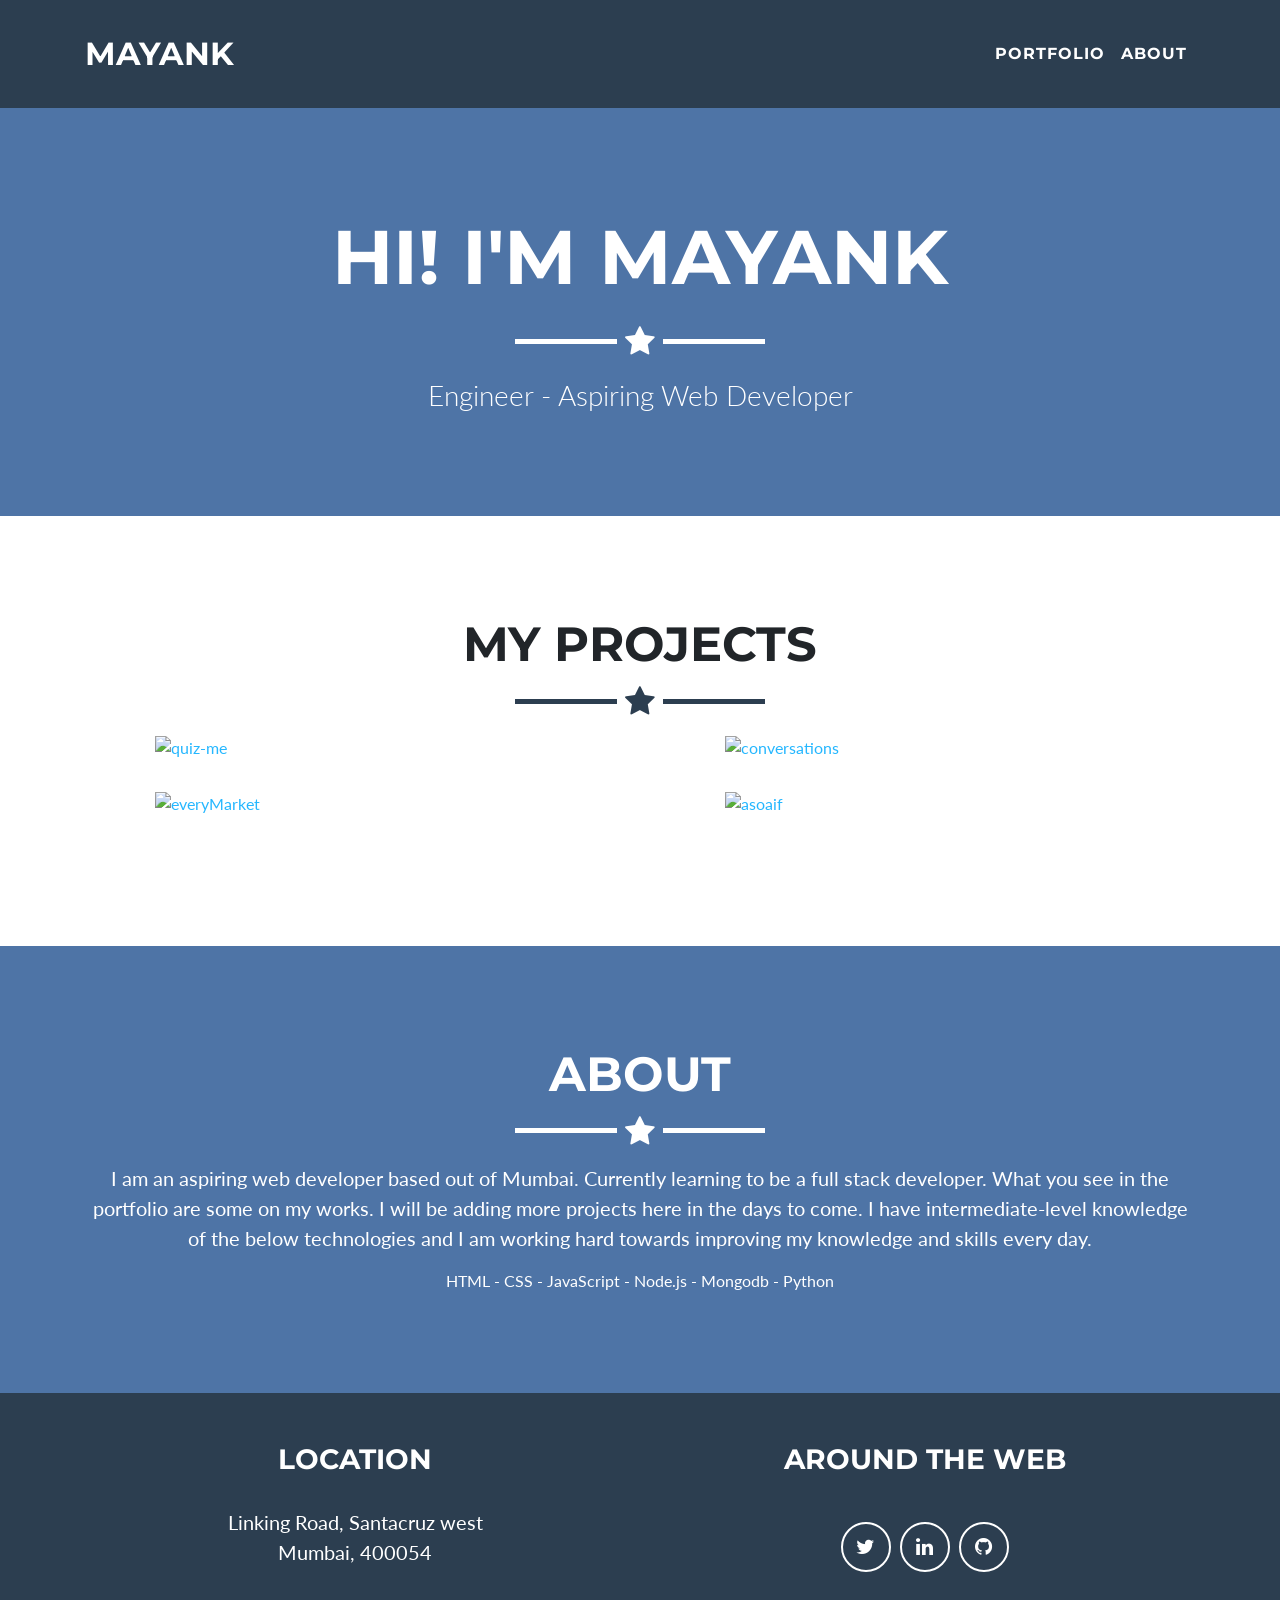
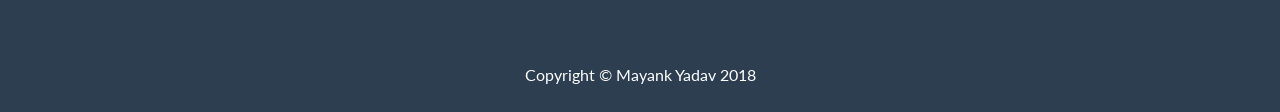
==== commit 106a64ea: "update portfolio" ====
--- a/index.html
+++ b/index.html
@@ -5,8 +5,7 @@
 
   <meta charset="utf-8">
   <meta name="viewport" content="width=device-width, initial-scale=1, shrink-to-fit=no">
-  <meta name="description" content="">
-  <meta name="author" content="">
+
 
   <title>Mayank Yadav - Portfolio</title>
 
@@ -63,7 +62,7 @@
       <h2 class="text-center">My Projects</h2>
       <hr class="star-primary">
       <div class="row">
-        <div class="col-sm-4 portfolio-item">
+        <div class="col-sm-6 portfolio-item">
           <a class="portfolio-link" href="https://secure-shelf-28402.herokuapp.com/#!/">
             <div class="caption">
               <div class="caption-content">
@@ -71,10 +70,10 @@
                 <span class="skills">Node.js - Mongodb - Socket.io - Angular.js-MaterializeCSS</span>
               </div>
             </div>
-            <img class="img-fluid" src="./mayank-portfolio/img/portfolio/Quiz-me.png" alt="conversations" width="900" height="650">
+            <img class="img-fluid" src="https://i.imgur.com/EcIobfz.png" alt="quiz-me">
           </a>
         </div>
-        <div class="col-sm-4 portfolio-item">
+        <div class="col-sm-6 portfolio-item">
           <a class="portfolio-link" href="https://gentle-badlands-63404.herokuapp.com">
             <div class="caption">
               <div class="caption-content">
@@ -82,10 +81,10 @@
                 <span class="skills">Node.js - Mongodb - Socket.io - Angular.js</span>
               </div>
             </div>
-            <img class="img-fluid" src="mayank-portfolio/img/portfolio/Conversations.png" alt="conversations">
+            <img class="img-fluid" src="https://i.imgur.com/G49H1UN.png" alt="conversations">
           </a>
         </div>
-        <div class="col-sm-4 portfolio-item">
+        <div class="col-sm-6 portfolio-item">
           <a class="portfolio-link" href="https://dry-inlet-22335.herokuapp.com/">
             <div class="caption">
               <div class="caption-content">
@@ -93,10 +92,10 @@
                 <span class="skills">Node.js - Mongodb - ejs</span>
               </div>
             </div>
-            <img class="img-fluid" src="mayank-portfolio/img/portfolio/everyMarket.png" alt="everyMarket">
+            <img class="img-fluid" src="https://i.imgur.com/11FfsCR.png" alt="everyMarket">
           </a>
         </div>
-        <div class="col-sm-4 portfolio-item">
+        <div class="col-sm-6 portfolio-item">
           <a class="portfolio-link" href="https://codemayank.github.io/asoiaf-almanac/index.html">
             <div class="caption">
               <div class="caption-content">
@@ -104,7 +103,7 @@
                 <span class="skills">Angular.js - HTML - CSS</span>
               </div>
             </div>
-            <img class="img-fluid" src="mayank-portfolio/img/portfolio/asoiaf.png" alt="asoaif">
+            <img class="img-fluid" src="https://i.imgur.com/CNt3643.png" alt="asoaif">
           </a>
         </div>
       </div>
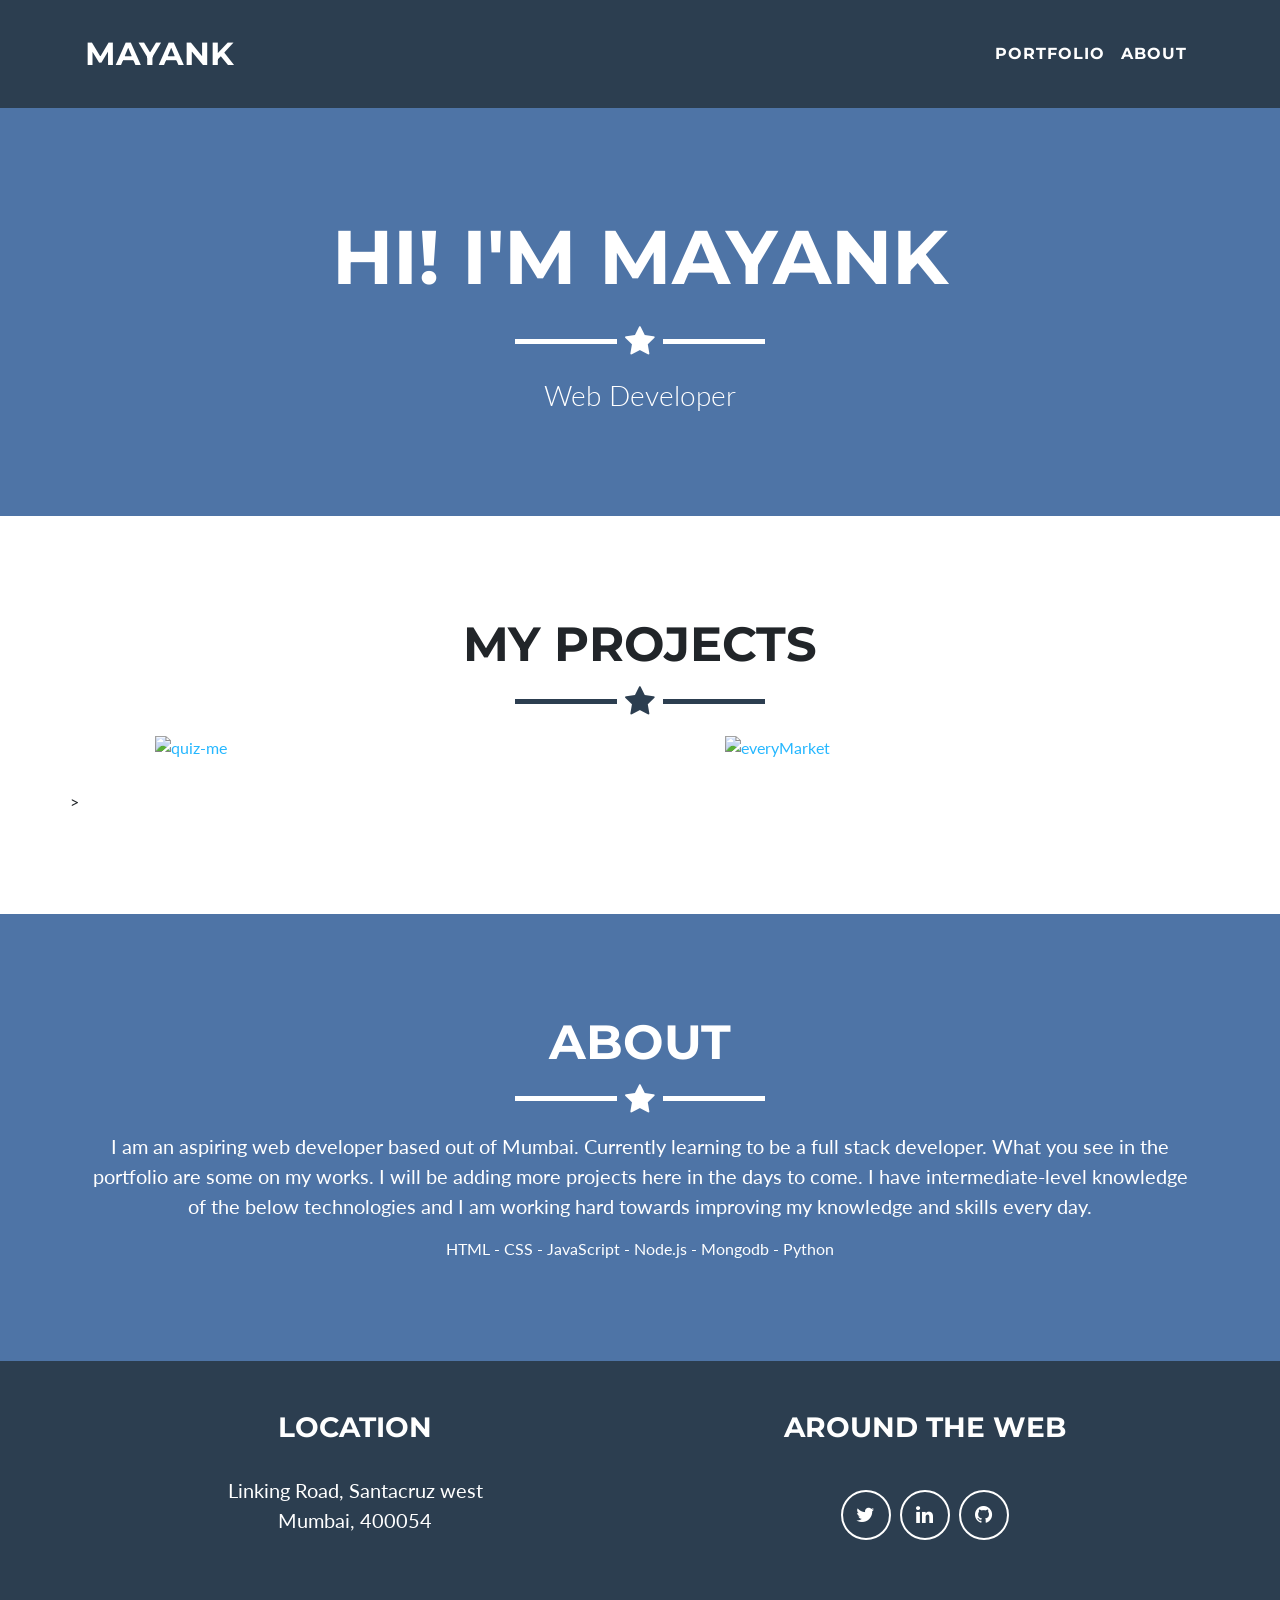
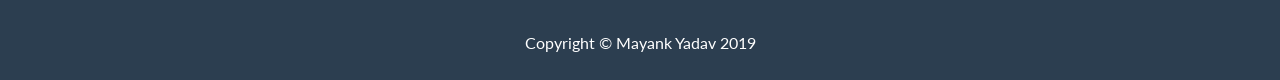
==== commit eaeb147c: "remove projects" ====
--- a/index.html
+++ b/index.html
@@ -51,7 +51,7 @@
       <div class="intro-text">
         <span class="name">Hi! I'm Mayank</span>
         <hr class="star-light">
-        <span class="skills">Engineer - Aspiring Web Developer</span>
+        <span class="skills">Web Developer</span>
       </div>
     </div>
   </header>
@@ -74,17 +74,6 @@
           </a>
         </div>
         <div class="col-sm-6 portfolio-item">
-          <a class="portfolio-link" href="https://gentle-badlands-63404.herokuapp.com">
-            <div class="caption">
-              <div class="caption-content">
-                <p>Conversations - Real Time Chat App</p>
-                <span class="skills">Node.js - Mongodb - Socket.io - Angular.js</span>
-              </div>
-            </div>
-            <img class="img-fluid" src="https://i.imgur.com/G49H1UN.png" alt="conversations">
-          </a>
-        </div>
-        <div class="col-sm-6 portfolio-item">
           <a class="portfolio-link" href="https://dry-inlet-22335.herokuapp.com/">
             <div class="caption">
               <div class="caption-content">
@@ -94,18 +83,7 @@
             </div>
             <img class="img-fluid" src="https://i.imgur.com/11FfsCR.png" alt="everyMarket">
           </a>
-        </div>
-        <div class="col-sm-6 portfolio-item">
-          <a class="portfolio-link" href="https://codemayank.github.io/asoiaf-almanac/index.html">
-            <div class="caption">
-              <div class="caption-content">
-                <p>Directory of 'A Song of Ice and Fire'</p>
-                <span class="skills">Angular.js - HTML - CSS</span>
-              </div>
-            </div>
-            <img class="img-fluid" src="https://i.imgur.com/CNt3643.png" alt="asoaif">
-          </a>
-        </div>
+        </div>>
       </div>
     </div>
   </section>
@@ -162,7 +140,7 @@
         <div class="container">
           <div class="row">
             <div class="col-lg-12">
-              Copyright &copy; Mayank Yadav 2018
+              Copyright &copy; Mayank Yadav 2019
             </div>
           </div>
         </div>
